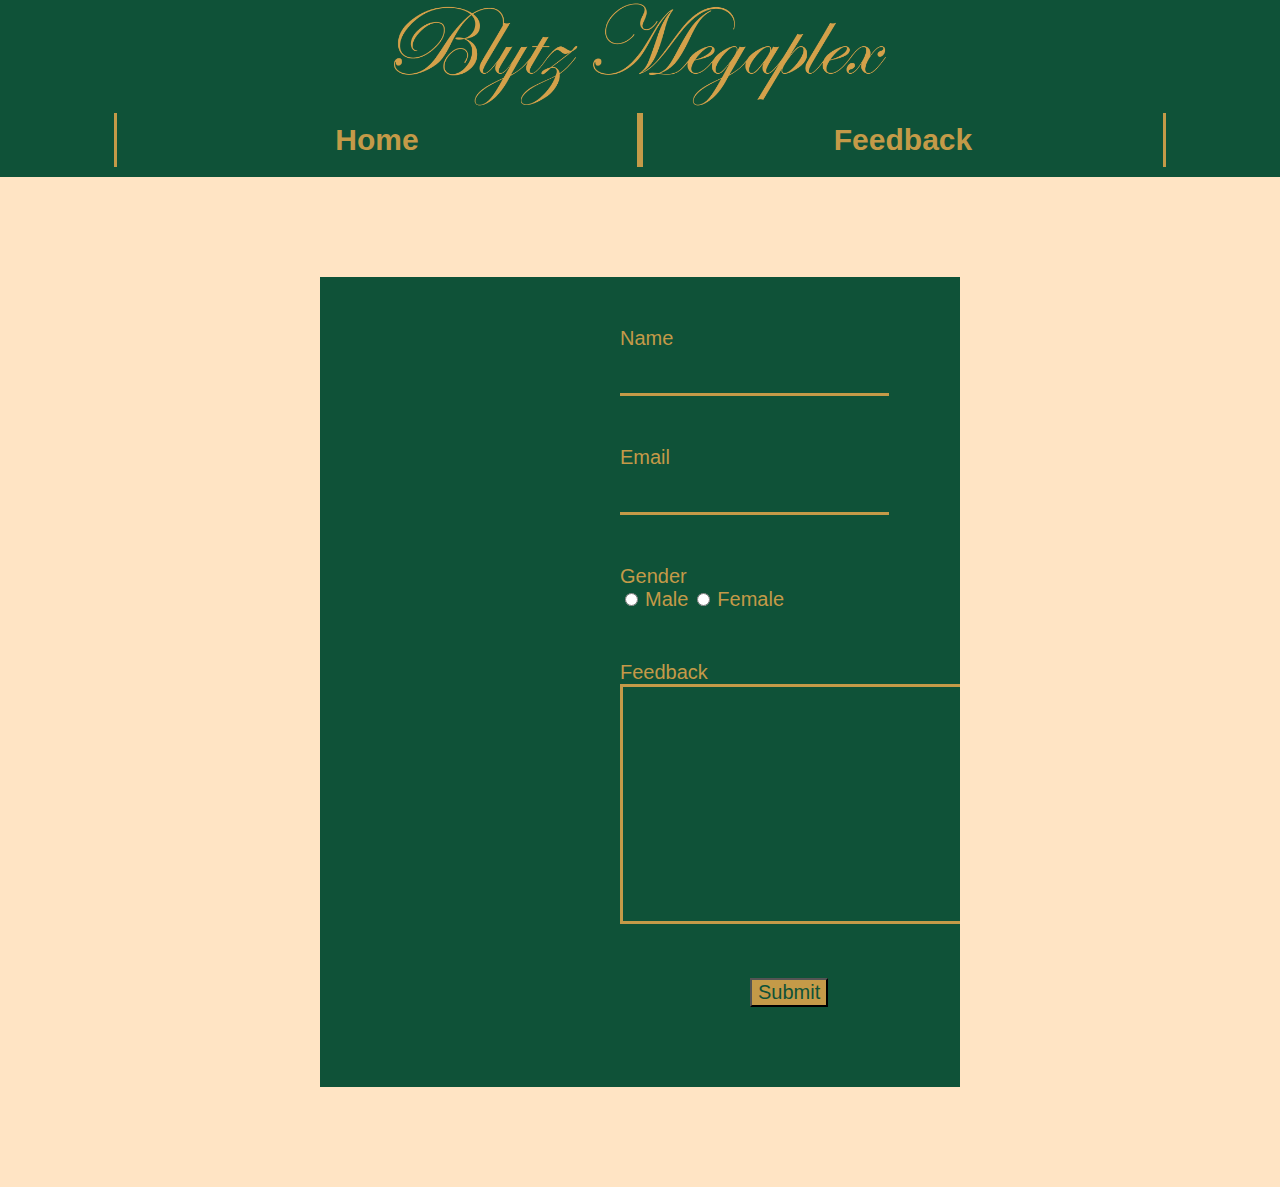
==== form.html @ 8d0e6694 "initial commit" ====
<!DOCTYPE html>
<html lang="en">
<head>
    <meta charset="UTF-8">
    <meta http-equiv="X-UA-Compatible" content="IE=edge">
    <meta name="viewport" content="width=device-width, initial-scale=1.0">
    <title>Document</title>

    <link rel="stylesheet" href="./css/form.css">
</head>
<body>
    <header>
        <div>
            <img src="./assets/blytzmegaplex.png" alt="">
        </div>
    </header>
    <nav>
        <div>
            <div>
                <a href="">Home</a>
            </div>
            <!-- <div>
                <a>|</a>
            </div> -->
            <div>
                <a href="">Feedback</a>
            </div>
        </div>
    </nav>
    <div class="container">
        <div class="margin-top">
            <div class="box">
                <form action="">
                    <div>
                        <label for="">Name</label>
                        <br>
                        <br>
                        <input class="input1" type="text" name="" id="">
                        
                    </div>
                    
    
                    <div>
                        <label for="">Email</label>
                        <br>
                        <br>
                        <input class="input1" type="text" name="" id="">
                    </div>
                    <div>
                        <label for="">Gender</label>
                        <br>
                        <input class="input1" type="radio" name="gender" id="">
                        <label for="">Male</label>
                        <input class="input1" type="radio" name="gender" id="">
                        <label for="">Female</label>
                    </div>
                    <div>
                        <label for="">Feedback</label>
                        <br>
                        <textarea name="" id="" cols="30" rows="10"></textarea>
                    </div>
                    <div class="buttonz">
                        <button type="submit">Submit</button>
                    </div>
                </form>
            </div>
        </div>
    </div>
</body>
</html>
---- css/form.css ----
body{
    margin:0;

}
header{
    background-color: #0f5238;
}

header>div>img{
    width:500px;
}
header>div{
    width:fit-content;
    margin:auto;
}
nav{
    background-color: #0f5238;
    padding-bottom:10px ;
}
nav>div{
    display: flex;
    width: fit-content;
    margin: auto;
}
a,h1,h2,h3,p{
    font-family: Arial, Helvetica, sans-serif;
    color: #0f5238;
}
nav>div>div>a{
    color:#c49a48;
    text-decoration: none;
    font-size: 30px;
    font-weight: 700;
}

nav>div>div{
    padding: 10px;
    width: 500px;
    text-align: center;
    border-left: 3px solid #c49a48;
    border-right: 3px solid #c49a48;
}

.box{
    background-color: #0f5238;
    width: 50vw;
    height: 90vh;
    
    margin: auto;
}
.container{

    background-color: #ffe4c4;
    overflow: auto;
    padding-top: 100px;
    padding-bottom: 100px;
}
label{
    color:#c49a48;
    font-family: Arial, Helvetica, sans-serif;
    font-size: 20px;
    
}
.input1{
    background: transparent;
    border: none;
    outline: none;
    border-bottom: 3px solid #c49a48;
    font-family: Arial, Helvetica, sans-serif;
    color:#c49a48;
    font-size: 20px;
}

textarea{
    background: transparent;
    color:#c49a48;
    font-size: 20px;
    border: 3px solid #c49a48;
    font-family: Arial, Helvetica, sans-serif;
    resize: none;
}


form{
    height: 100%;
    overflow: auto;
}

form>div{
    /* margin-top: 100px; */
    
    width: fit-content;
    margin: 50px 0px 0 300px;

}

button{
    background:#c49a48 ;
    font-size: 20px;
    color:#0f5238;
    margin-left:130px ;
    font-family: Arial, Helvetica, sans-serif;
}
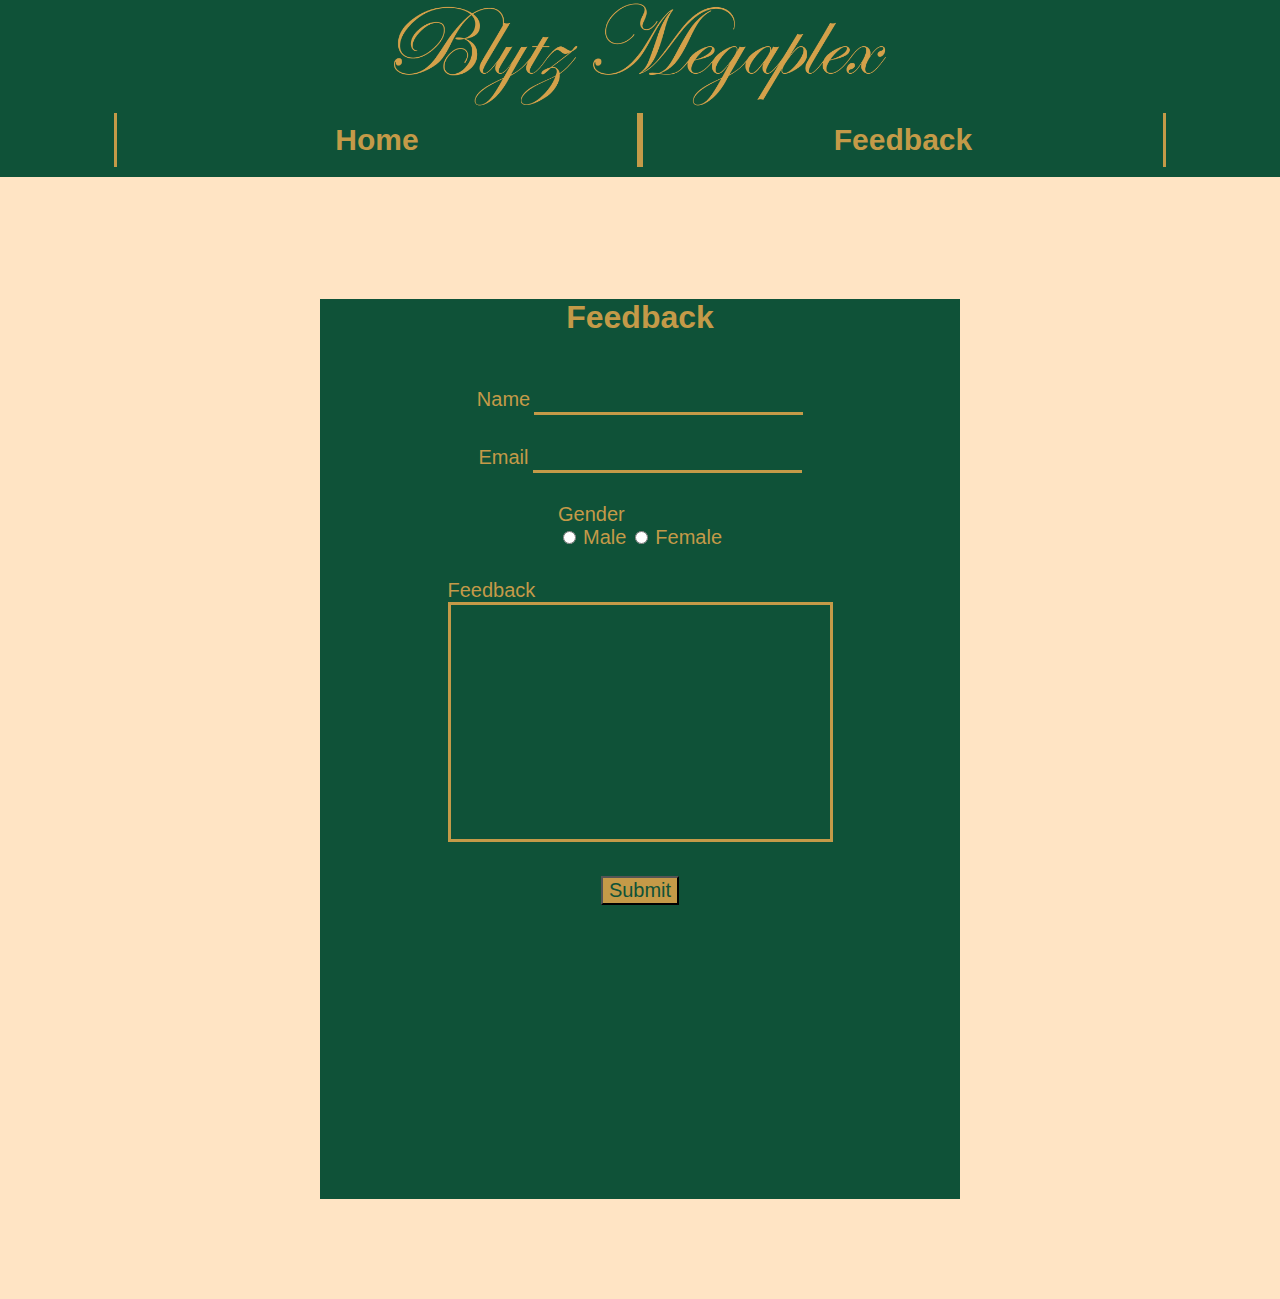
==== commit 1837b95b: "css/form.css" ====
--- a/form.html
+++ b/form.html
@@ -17,24 +17,26 @@
     <nav>
         <div>
             <div>
-                <a href="">Home</a>
+                <a href="./index.html">Home</a>
             </div>
             <!-- <div>
                 <a>|</a>
             </div> -->
             <div>
-                <a href="">Feedback</a>
+                <a href="./form.html">Feedback</a>
             </div>
         </div>
     </nav>
     <div class="container">
+        
         <div class="margin-top">
             <div class="box">
+                <h1>Feedback</h1>
                 <form action="">
+                    
                     <div>
                         <label for="">Name</label>
-                        <br>
-                        <br>
+                        
                         <input class="input1" type="text" name="" id="">
                         
                     </div>
@@ -42,8 +44,7 @@
     
                     <div>
                         <label for="">Email</label>
-                        <br>
-                        <br>
+                        
                         <input class="input1" type="text" name="" id="">
                     </div>
                     <div>
--- a/css/form.css
+++ b/css/form.css
@@ -44,7 +44,7 @@
 .box{
     background-color: #0f5238;
     width: 50vw;
-    height: 90vh;
+    height: 100vh;
     
     margin: auto;
 }
@@ -90,14 +90,17 @@
     /* margin-top: 100px; */
     
     width: fit-content;
-    margin: 50px 0px 0 300px;
+    margin: 30px auto 0 auto;
 
 }
-
+.box>h1{
+    color:#c49a48;
+    text-align: center;
+}
 button{
     background:#c49a48 ;
     font-size: 20px;
     color:#0f5238;
-    margin-left:130px ;
+    margin: auto;
     font-family: Arial, Helvetica, sans-serif;
 }